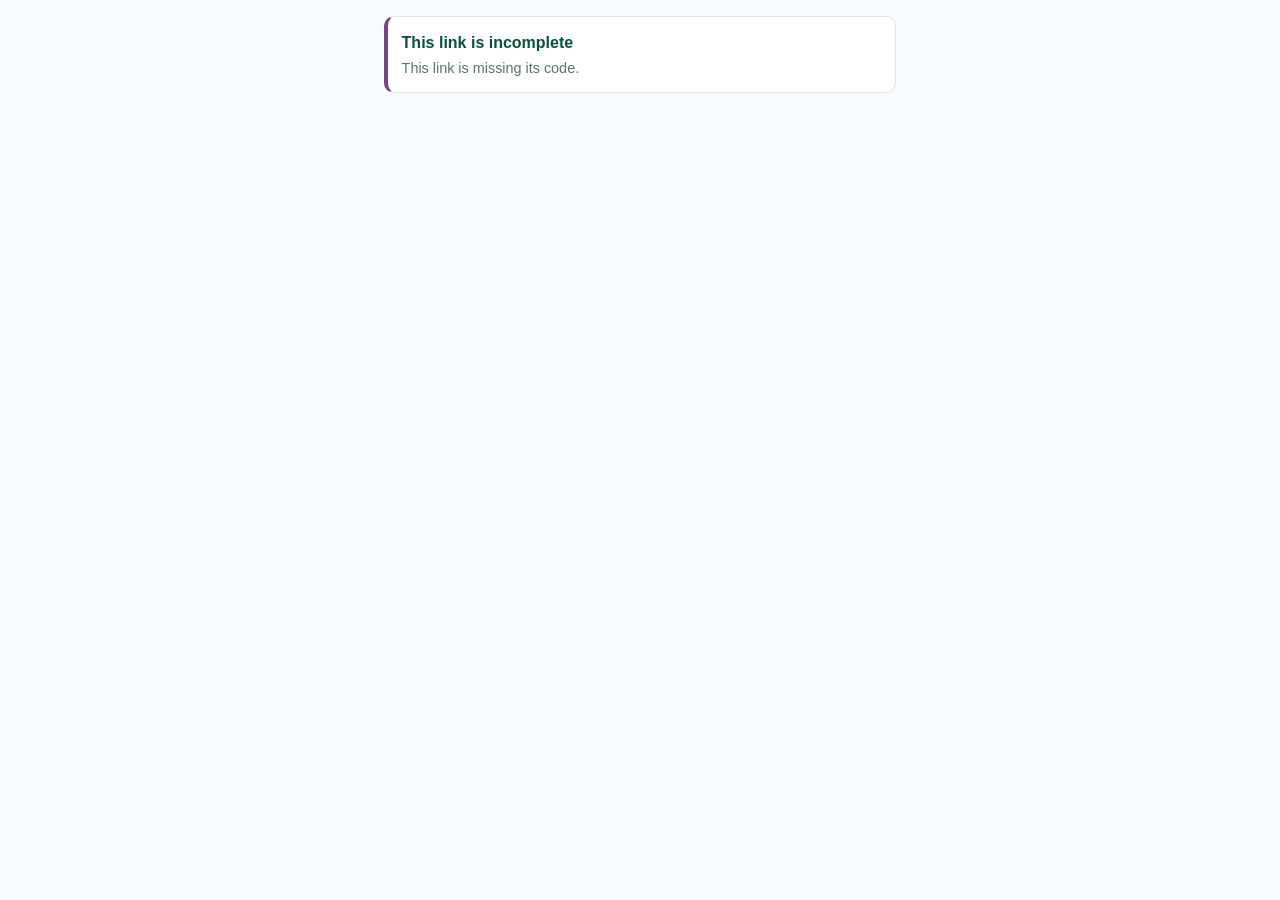
==== app/index.html @ 83175066 "Phase 4, the officers' page: it renders, ticks, counts down and undoes The app half. Preact plus htm" ====
<!doctype html>
<html lang="en">
<head>
<meta charset="utf-8">
<meta name="viewport" content="width=device-width, initial-scale=1, viewport-fit=cover">
<meta name="color-scheme" content="light">
<meta name="robots" content="noindex, nofollow">
<title>IS9 Weekly Deliverables</title>
<link rel="stylesheet" href="./style.css">
<!--
  THE OFFICERS' PAGE. One screen, one action.

  noindex is not decoration. The page is on a public GitHub Pages site, and while a link
  without its token shows nothing but an error, there is no reason for a search engine to
  hold a copy of it at all.

  endpoint.js is loaded FIRST and is not in the repository. It is one line setting
  window.IS9WD_ENDPOINT to the /exec address, written at publish time, because the repo is
  public and SPEC section 3 says no URL that matters is ever committed. app/endpoint.example.js
  is committed instead so the tree explains itself, and the page says so plainly when the value
  is still the placeholder.

  No font is loaded from anywhere. A system font stack means nothing about this page reaches a
  third party, and it renders instantly on a phone on bad wifi.
-->
<script src="./endpoint.js" onerror="window.IS9WD_ENDPOINT=''"></script>
</head>
<body>
<div id="app">
  <main class="wrap">
    <noscript>
      <div class="notice stop">
        <p class="notice-title">This page needs JavaScript</p>
        <p class="notice-detail">Turn it on, or open the link in another browser.</p>
      </div>
    </noscript>
    <div class="wait">Loading your list...</div>
  </main>
</div>
<script type="module" src="./app.js"></script>
</body>
</html>
---- app/style.css ----
/*
  The IS9 palette, and nothing outside it. Same eight colours as the workbook, same meanings,
  so the page and the Sheet agree about what a colour says:

    #085040 deep green   text, and a finished tick
    #58756a sage         secondary text and hairlines
    #5d4170 deep purple  the header band
    #8a64a9 bright       a number worth the eye that is not a fault
    #724485 strong       blocking or overdue, and never on cream
    #e9ebd4 cream        means "yours to fill in", so it appears on nothing here
    #F8FBFD paper        the page

  375 px first. Every tap target is at least 44 px. No web font: a system stack renders
  instantly on a phone with bad wifi and sends nothing to a third party.
*/

:root {
  --green: #085040;
  --sage: #58756a;
  --purple: #5d4170;
  --bright: #8a64a9;
  --strong: #724485;
  --paper: #F8FBFD;
  --line: #dfe6e3;
  --tap: 44px;
}

* { box-sizing: border-box; -webkit-tap-highlight-color: transparent; }

html, body {
  margin: 0;
  padding: 0;
  background: var(--paper);
  color: var(--green);
  font-family: -apple-system, BlinkMacSystemFont, "Segoe UI", Roboto, "Helvetica Neue",
    Arial, sans-serif;
  font-size: 16px;               /* never below 16: iOS zooms the page on a smaller control */
  line-height: 1.45;
  -webkit-text-size-adjust: 100%;
}

.wrap {
  max-width: 34rem;
  margin: 0 auto;
  padding: 1rem 1rem calc(2rem + env(safe-area-inset-bottom));
}

/* ---------- header ---------- */

.head {
  background: var(--purple);
  color: var(--paper);
  border-radius: 12px;
  padding: 0.9rem 1rem;
  margin: 0 0 1rem;
}
.who { margin: 0; font-size: 1.05rem; font-weight: 700; letter-spacing: 0.02em; }
.week { margin: 0.15rem 0 0; font-size: 0.85rem; opacity: 0.85; }

.count { margin: 0 0 0.6rem; font-size: 0.9rem; color: var(--sage); }

/* ---------- the list ---------- */

.list { list-style: none; margin: 0; padding: 0; }

.item {
  border: 1px solid var(--line);
  border-radius: 12px;
  margin-bottom: 0.6rem;
  background: #fff;
  overflow: hidden;
}

/* The whole row is the button. A 20 px checkbox on a phone is how somebody ticks the task
   below the one they meant. */
.row {
  display: flex;
  gap: 0.75rem;
  width: 100%;
  min-height: var(--tap);
  padding: 0.85rem;
  border: 0;
  background: none;
  font: inherit;
  color: inherit;
  text-align: left;
  cursor: pointer;
  align-items: flex-start;
}
.row:disabled { cursor: progress; opacity: 0.55; }

.box {
  flex: 0 0 auto;
  width: 26px;
  height: 26px;
  margin-top: 2px;
  border: 2px solid var(--sage);
  border-radius: 7px;
  display: grid;
  place-items: center;
  font-size: 15px;
  font-weight: 700;
  color: var(--paper);
}

.text { flex: 1 1 auto; min-width: 0; }
.title { display: block; font-weight: 600; }
.remark { display: block; font-size: 0.85rem; color: var(--sage); margin-top: 0.1rem; }
.meta {
  display: flex;
  flex-wrap: wrap;
  gap: 0.4rem;
  align-items: center;
  margin-top: 0.3rem;
  font-size: 0.8rem;
  color: var(--sage);
}

.tag {
  font-weight: 700;
  color: var(--strong);
  border: 1px solid var(--strong);
  border-radius: 999px;
  padding: 0 0.45rem;
}
.tag.flag { color: var(--bright); border-color: var(--bright); }

/* DONE IS NOT JUST A COLOUR. The tick mark, the filled box and the struck title all say it,
   so it reads the same to a colour blind officer and in bright sun on a phone. */
.item.done { background: #f3f7f5; }
.item.done .box { background: var(--green); border-color: var(--green); }
.item.done .title { text-decoration: line-through; color: var(--sage); }

.item.overdue { border-color: var(--strong); }
.item.busy { opacity: 0.6; }

.undo {
  display: block;
  width: 100%;
  min-height: var(--tap);
  border: 0;
  border-top: 1px solid var(--line);
  background: #fff;
  color: var(--strong);
  font: inherit;
  font-weight: 700;
  cursor: pointer;
}
.locked {
  display: block;
  padding: 0.6rem 0.85rem;
  border-top: 1px solid var(--line);
  font-size: 0.8rem;
  color: var(--sage);
}

/* ---------- states ---------- */

.wait { padding: 2rem 0; text-align: center; color: var(--sage); }

.empty { padding: 2rem 0.5rem; text-align: center; }
.empty-title { margin: 0; font-weight: 600; }
.empty-detail { margin: 0.3rem 0 0; color: var(--sage); font-size: 0.9rem; }

.notice {
  border: 1px solid var(--line);
  border-left: 4px solid var(--sage);
  border-radius: 10px;
  padding: 0.85rem;
  margin: 0 0 1rem;
  background: #fff;
}
.notice.stop { border-left-color: var(--strong); }
.notice.warn { border-left-color: var(--bright); }
.notice-title { margin: 0; font-weight: 700; }
.notice-detail { margin: 0.25rem 0 0; font-size: 0.9rem; color: var(--sage); }

.retry {
  margin-top: 0.7rem;
  min-height: var(--tap);
  padding: 0 1rem;
  border: 1px solid var(--green);
  border-radius: 8px;
  background: #fff;
  color: var(--green);
  font: inherit;
  font-weight: 600;
  cursor: pointer;
}

.foot { margin-top: 1.5rem; font-size: 0.8rem; color: var(--sage); }
.foot p { margin: 0; }

/* Focus must stay visible: some officers navigate with a keyboard, and the row is a button. */
:focus-visible { outline: 3px solid var(--bright); outline-offset: 2px; }

@media (prefers-reduced-motion: no-preference) {
  .item { transition: background-color 120ms ease, border-color 120ms ease; }
}
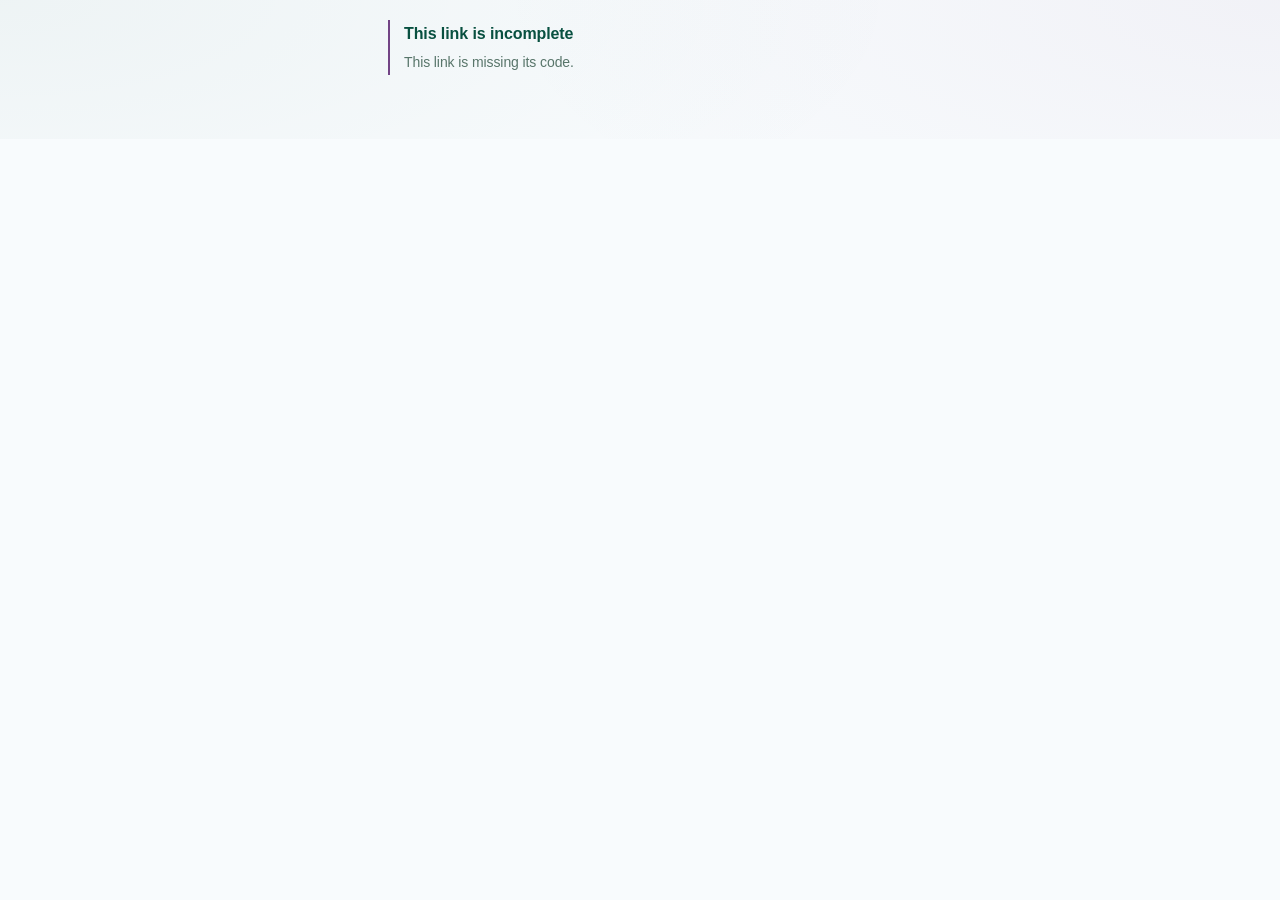
==== commit b4031abe: "Rebuild the officers page around the mark, and give it a background Ethan sent the IS9 icon and aske" ====
--- a/app/index.html
+++ b/app/index.html
@@ -7,6 +7,10 @@
 <meta name="robots" content="noindex, nofollow">
 <title>IS9 Weekly Deliverables</title>
 <link rel="stylesheet" href="./style.css">
+<link rel="icon" href="./icon.svg" type="image/svg+xml">
+<link rel="apple-touch-icon" href="./icon.svg">
+<link rel="manifest" href="./manifest.webmanifest">
+<meta name="theme-color" content="#3d4a63">
 <!--
   THE OFFICERS' PAGE. One screen, one action.
 
--- a/app/style.css
+++ b/app/style.css
@@ -1,199 +1,318 @@
 /*
-  The IS9 palette, and nothing outside it. Same eight colours as the workbook, same meanings,
-  so the page and the Sheet agree about what a colour says:
-
-    #085040 deep green   text, and a finished tick
-    #58756a sage         secondary text and hairlines
-    #5d4170 deep purple  the header band
-    #8a64a9 bright       a number worth the eye that is not a fault
-    #724485 strong       blocking or overdue, and never on cream
-    #e9ebd4 cream        means "yours to fill in", so it appears on nothing here
-    #F8FBFD paper        the page
-
-  375 px first. Every tap target is at least 44 px. No web font: a system stack renders
-  instantly on a phone with bad wifi and sends nothing to a third party.
+  THE OFFICERS PAGE.
+
+  ONE SURFACE, AND IT IS THE HEADER. The whole page is plain paper except a single panel
+  carrying the mark's own gradient, #085040 to #724485. That gradient appears exactly once.
+  Everything below it is type, whitespace and one hairline per row: no cards, no boxes, no
+  second fill, no shadow. A minimal page earns its calm by having one thing to look at, and
+  repeating a gradient is how a page stops being calm.
+
+  THE BACKGROUND IS NOT WHITE AND IS NOT BUSY. A wash sits behind the page, the same two
+  colours at two percent, so paper reads as paper rather than as a blank browser. It is a
+  fixed gradient rather than an image: nothing to download, nothing to go stale, and no
+  request leaves the page.
+
+  THE PALETTE IS THE WORKBOOK'S, unchanged:
+    #085040 deep green    text, and a completed tick
+    #58756a sage          secondary text and hairlines
+    #724485 strong purple overdue and blocking, never on cream
+    #8a64a9 bright purple a number worth the eye that is not a fault
+    #F8FBFD paper
+  There is no red and no green-for-good here. A good state gets NO treatment at all; only an
+  exception is decorated. That restraint is the design.
+
+  NO WEB FONT. A system stack is SF Pro on an iPhone and Roboto on an Android, both of which
+  are better than anything that could be downloaded, and neither costs a request on university
+  wifi or tells a third party that an officer opened their list.
 */
 
 :root {
   --green: #085040;
   --sage: #58756a;
-  --purple: #5d4170;
+  --strong: #724485;
   --bright: #8a64a9;
-  --strong: #724485;
   --paper: #F8FBFD;
-  --line: #dfe6e3;
+
+  /* One hairline weight everywhere. Structure comes from space, not from lines. */
+  --rule: rgba(88, 117, 106, 0.22);
+  --rule-strong: rgba(88, 117, 106, 0.38);
+
+  /* A 4 px rhythm. Every vertical measure below is a multiple of it. */
   --tap: 44px;
+  --gutter: 20px;
 }
 
 * { box-sizing: border-box; -webkit-tap-highlight-color: transparent; }
 
-html, body {
+html {
+  background: var(--paper);
+  -webkit-text-size-adjust: 100%;
+}
+
+body {
   margin: 0;
-  padding: 0;
-  background: var(--paper);
+  min-height: 100%;
   color: var(--green);
   font-family: -apple-system, BlinkMacSystemFont, "Segoe UI", Roboto, "Helvetica Neue",
     Arial, sans-serif;
-  font-size: 16px;               /* never below 16: iOS zooms the page on a smaller control */
-  line-height: 1.45;
-  -webkit-text-size-adjust: 100%;
+  /* Never below 16 px: iOS zooms the whole page when a control is smaller. */
+  font-size: 16px;
+  line-height: 1.5;
+  letter-spacing: -0.006em;
+  -webkit-font-smoothing: antialiased;
+  -moz-osx-font-smoothing: grayscale;
+  /* The wash. Fixed, so it does not slide under a long list and turn into a stripe. */
+  background:
+    radial-gradient(120% 60% at 0% 0%, rgba(8, 80, 64, 0.045), transparent 60%),
+    radial-gradient(100% 55% at 100% 0%, rgba(114, 68, 133, 0.05), transparent 62%),
+    var(--paper);
+  background-attachment: fixed;
 }
 
 .wrap {
   max-width: 34rem;
   margin: 0 auto;
-  padding: 1rem 1rem calc(2rem + env(safe-area-inset-bottom));
-}
-
-/* ---------- header ---------- */
+  padding: var(--gutter) var(--gutter) calc(40px + env(safe-area-inset-bottom));
+}
+
+/* ---------- the one surface ---------- */
 
 .head {
-  background: var(--purple);
+  position: relative;
+  background: linear-gradient(to top right, #085040, #724485);
   color: var(--paper);
-  border-radius: 12px;
-  padding: 0.9rem 1rem;
-  margin: 0 0 1rem;
-}
-.who { margin: 0; font-size: 1.05rem; font-weight: 700; letter-spacing: 0.02em; }
-.week { margin: 0.15rem 0 0; font-size: 0.85rem; opacity: 0.85; }
-
-.count { margin: 0 0 0.6rem; font-size: 0.9rem; color: var(--sage); }
+  border-radius: 18px;
+  padding: 20px;
+  margin: 0 0 28px;
+  overflow: hidden;
+}
+
+/* A single soft highlight so the panel reads as a surface rather than as a flat swatch.
+   One, very quiet, and no shadow anywhere on the page. */
+.head::after {
+  content: "";
+  position: absolute;
+  inset: 0;
+  background: radial-gradient(120% 90% at 88% 6%, rgba(255, 255, 255, 0.14), transparent 55%);
+  pointer-events: none;
+}
+
+.brand {
+  display: flex;
+  align-items: center;
+  gap: 10px;
+  margin: 0 0 14px;
+}
+.brand svg { display: block; width: 26px; height: 26px; border-radius: 7px; }
+.brand span {
+  font-size: 11px;
+  font-weight: 600;
+  letter-spacing: 0.14em;
+  text-transform: uppercase;
+  opacity: 0.72;
+}
+
+.who {
+  margin: 0;
+  font-size: 25px;
+  line-height: 1.15;
+  font-weight: 650;
+  letter-spacing: -0.02em;
+}
+.week {
+  margin: 6px 0 0;
+  font-size: 13px;
+  line-height: 1.4;
+  opacity: 0.78;
+  font-variant-numeric: tabular-nums;
+}
+
+/* ---------- the count ---------- */
+
+.count {
+  margin: 0 0 4px;
+  font-size: 12px;
+  font-weight: 600;
+  letter-spacing: 0.1em;
+  text-transform: uppercase;
+  color: var(--sage);
+}
 
 /* ---------- the list ---------- */
 
 .list { list-style: none; margin: 0; padding: 0; }
 
-.item {
-  border: 1px solid var(--line);
-  border-radius: 12px;
-  margin-bottom: 0.6rem;
-  background: #fff;
-  overflow: hidden;
-}
-
-/* The whole row is the button. A 20 px checkbox on a phone is how somebody ticks the task
-   below the one they meant. */
+/* NO BOX. One hairline between rows and nothing else. The last row has none, so the list
+   ends in space rather than in a line that looks like a mistake. */
+.item { border-bottom: 1px solid var(--rule); }
+.item:last-child { border-bottom: 0; }
+
 .row {
   display: flex;
-  gap: 0.75rem;
+  gap: 14px;
   width: 100%;
   min-height: var(--tap);
-  padding: 0.85rem;
+  padding: 16px 2px;
   border: 0;
   background: none;
   font: inherit;
   color: inherit;
   text-align: left;
+  align-items: flex-start;
   cursor: pointer;
-  align-items: flex-start;
-}
-.row:disabled { cursor: progress; opacity: 0.55; }
-
+}
+.row:disabled { cursor: progress; }
+
+/* The tick box is a circle, not a square: a square reads as a checkbox control and invites
+   somebody to hunt for the exact 20 px of it. The whole row is the target. */
 .box {
   flex: 0 0 auto;
-  width: 26px;
-  height: 26px;
-  margin-top: 2px;
-  border: 2px solid var(--sage);
-  border-radius: 7px;
+  width: 22px;
+  height: 22px;
+  margin-top: 1px;
+  border: 1.5px solid var(--rule-strong);
+  border-radius: 50%;
   display: grid;
   place-items: center;
-  font-size: 15px;
+  font-size: 12px;
   font-weight: 700;
-  color: var(--paper);
+  color: transparent;
+  transition: border-color 140ms ease, background-color 140ms ease;
 }
 
 .text { flex: 1 1 auto; min-width: 0; }
-.title { display: block; font-weight: 600; }
-.remark { display: block; font-size: 0.85rem; color: var(--sage); margin-top: 0.1rem; }
+
+.title {
+  display: block;
+  font-size: 16px;
+  font-weight: 550;
+  letter-spacing: -0.01em;
+}
+.remark {
+  display: block;
+  margin-top: 3px;
+  font-size: 14px;
+  color: var(--sage);
+}
 .meta {
   display: flex;
   flex-wrap: wrap;
-  gap: 0.4rem;
-  align-items: center;
-  margin-top: 0.3rem;
-  font-size: 0.8rem;
-  color: var(--sage);
-}
-
+  align-items: baseline;
+  gap: 10px;
+  margin-top: 7px;
+  font-size: 13px;
+  color: var(--sage);
+}
+.due { font-variant-numeric: tabular-nums; }
+
+/* A tag is type, not a pill. A border around two words is decoration doing hierarchy's job. */
 .tag {
+  font-size: 11px;
   font-weight: 700;
+  letter-spacing: 0.08em;
+  text-transform: uppercase;
   color: var(--strong);
-  border: 1px solid var(--strong);
-  border-radius: 999px;
-  padding: 0 0.45rem;
-}
-.tag.flag { color: var(--bright); border-color: var(--bright); }
-
-/* DONE IS NOT JUST A COLOUR. The tick mark, the filled box and the struck title all say it,
-   so it reads the same to a colour blind officer and in bright sun on a phone. */
-.item.done { background: #f3f7f5; }
-.item.done .box { background: var(--green); border-color: var(--green); }
-.item.done .title { text-decoration: line-through; color: var(--sage); }
-
-.item.overdue { border-color: var(--strong); }
-.item.busy { opacity: 0.6; }
-
+}
+.tag.flag { color: var(--bright); }
+
+/* DONE IS NEVER COLOUR ALONE. The tick, the filled circle and the struck title each say it,
+   so it survives a colour blind reader and direct sun on a phone. */
+.item.done .box {
+  background: var(--green);
+  border-color: var(--green);
+  color: var(--paper);
+}
+.item.done .title {
+  text-decoration: line-through;
+  text-decoration-thickness: 1px;
+  text-decoration-color: var(--rule-strong);
+  color: var(--sage);
+  font-weight: 450;
+}
+.item.done .remark,
+.item.done .meta { opacity: 0.72; }
+
+/* Overdue is weight and colour on the tag alone. No border on the row, no fill: the row is
+   still a row, and one word carries the exception. */
+.item.overdue .due { color: var(--strong); font-weight: 600; }
+
+.item.busy { opacity: 0.45; }
+
+/* INDENTED TO THE TEXT COLUMN, not to the row's edge. The tick circle is 22 px and the gap
+   is 14, so 36 px puts these under the title rather than under the circle. Left aligned to
+   the wrong column is the detail that makes a careful layout look accidental. */
 .undo {
   display: block;
   width: 100%;
   min-height: var(--tap);
+  padding: 0 2px 16px 36px;
   border: 0;
-  border-top: 1px solid var(--line);
-  background: #fff;
+  background: none;
   color: var(--strong);
   font: inherit;
-  font-weight: 700;
+  font-size: 14px;
+  font-weight: 650;
+  text-align: left;
   cursor: pointer;
+  font-variant-numeric: tabular-nums;
 }
 .locked {
   display: block;
-  padding: 0.6rem 0.85rem;
-  border-top: 1px solid var(--line);
-  font-size: 0.8rem;
+  padding: 0 2px 16px 36px;
+  font-size: 13px;
   color: var(--sage);
 }
 
 /* ---------- states ---------- */
 
-.wait { padding: 2rem 0; text-align: center; color: var(--sage); }
-
-.empty { padding: 2rem 0.5rem; text-align: center; }
-.empty-title { margin: 0; font-weight: 600; }
-.empty-detail { margin: 0.3rem 0 0; color: var(--sage); font-size: 0.9rem; }
-
+.wait {
+  padding: 64px 0;
+  text-align: center;
+  color: var(--sage);
+  font-size: 14px;
+}
+
+.empty { padding: 56px 8px; text-align: center; }
+.empty-title { margin: 0; font-size: 18px; font-weight: 600; }
+.empty-detail { margin: 8px 0 0; color: var(--sage); font-size: 14px; }
+
+/* A notice is a rule and a heading, not a coloured box. The colour lives on the rule. */
 .notice {
-  border: 1px solid var(--line);
-  border-left: 4px solid var(--sage);
-  border-radius: 10px;
-  padding: 0.85rem;
-  margin: 0 0 1rem;
-  background: #fff;
+  border-left: 2px solid var(--sage);
+  padding: 2px 0 2px 14px;
+  margin: 0 0 24px;
 }
 .notice.stop { border-left-color: var(--strong); }
 .notice.warn { border-left-color: var(--bright); }
-.notice-title { margin: 0; font-weight: 700; }
-.notice-detail { margin: 0.25rem 0 0; font-size: 0.9rem; color: var(--sage); }
+.notice-title { margin: 0; font-size: 16px; font-weight: 650; }
+.notice-detail { margin: 6px 0 0; font-size: 14px; color: var(--sage); }
 
 .retry {
-  margin-top: 0.7rem;
+  margin-top: 14px;
   min-height: var(--tap);
-  padding: 0 1rem;
-  border: 1px solid var(--green);
-  border-radius: 8px;
-  background: #fff;
+  padding: 0 18px;
+  border: 1px solid var(--rule-strong);
+  border-radius: 10px;
+  background: none;
   color: var(--green);
   font: inherit;
+  font-size: 14px;
   font-weight: 600;
   cursor: pointer;
 }
 
-.foot { margin-top: 1.5rem; font-size: 0.8rem; color: var(--sage); }
+.foot {
+  margin-top: 36px;
+  padding-top: 18px;
+  border-top: 1px solid var(--rule);
+  font-size: 12px;
+  color: var(--sage);
+}
 .foot p { margin: 0; }
 
-/* Focus must stay visible: some officers navigate with a keyboard, and the row is a button. */
-:focus-visible { outline: 3px solid var(--bright); outline-offset: 2px; }
-
-@media (prefers-reduced-motion: no-preference) {
-  .item { transition: background-color 120ms ease, border-color 120ms ease; }
-}
+/* Focus stays visible. Some officers navigate by keyboard, and every row is a button. */
+:focus-visible { outline: 2px solid var(--bright); outline-offset: 3px; border-radius: 6px; }
+
+@media (prefers-reduced-motion: reduce) {
+  * { transition: none !important; }
+}
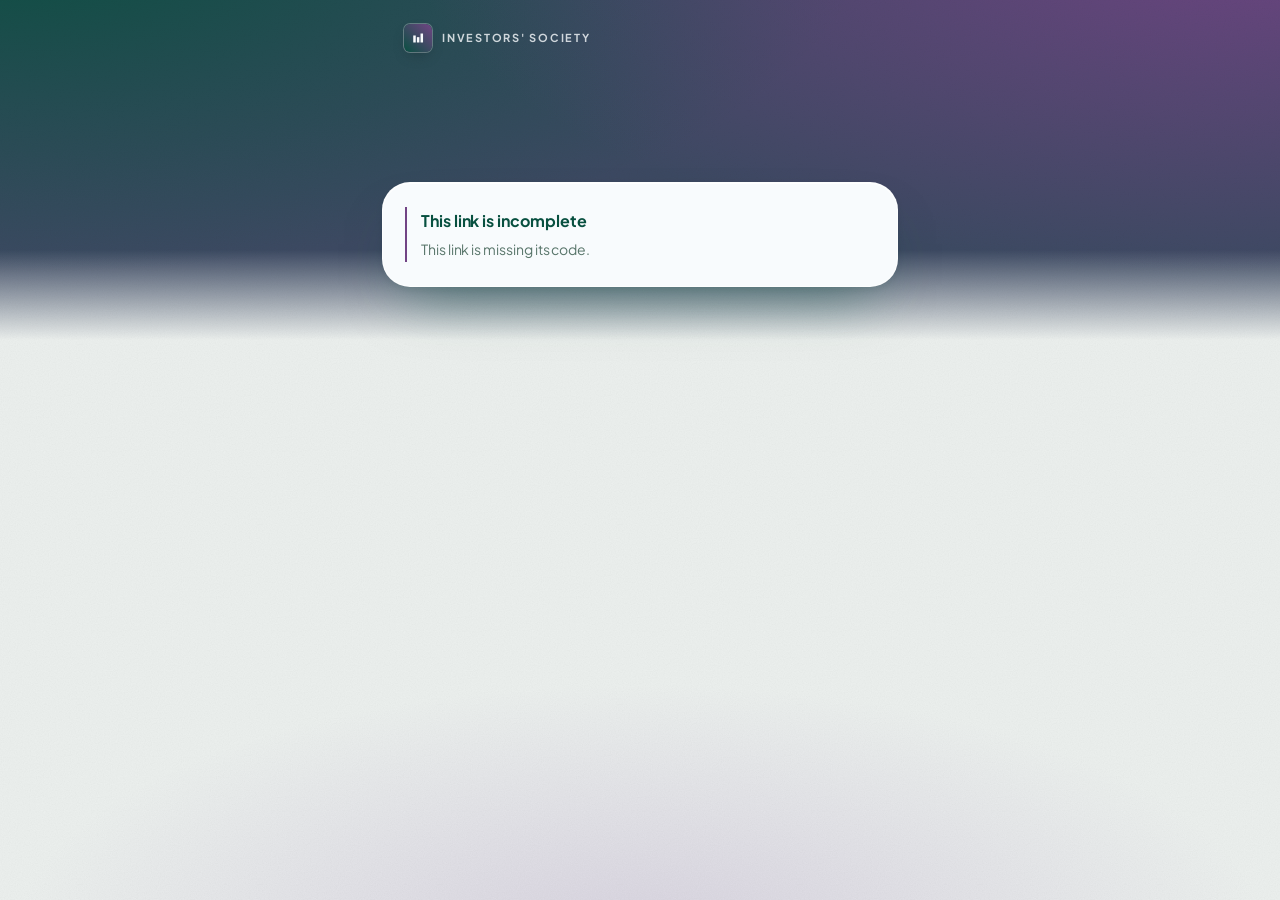
==== commit af5f664d: "Phase 5, part two: the four emails, and the officers page on a real backdrop The emails. src/IS9WD_E" ====
--- a/app/index.html
+++ b/app/index.html
@@ -6,6 +6,10 @@
 <meta name="color-scheme" content="light">
 <meta name="robots" content="noindex, nofollow">
 <title>IS9 Weekly Deliverables</title>
+<link rel="preconnect" href="https://fonts.googleapis.com">
+<link rel="preconnect" href="https://fonts.gstatic.com" crossorigin>
+<link rel="stylesheet" media="print" onload="this.media='all'" href="https://fonts.googleapis.com/css2?family=Fraunces:opsz,wght@9..144,600&family=Plus+Jakarta+Sans:wght@400;500;600;700&display=swap">
+<noscript><link rel="stylesheet" href="https://fonts.googleapis.com/css2?family=Fraunces:opsz,wght@9..144,600&family=Plus+Jakarta+Sans:wght@400;500;600;700&display=swap"></noscript>
 <link rel="stylesheet" href="./style.css">
 <link rel="icon" href="./icon.svg" type="image/svg+xml">
 <link rel="apple-touch-icon" href="./icon.svg">
@@ -24,21 +28,48 @@
   is committed instead so the tree explains itself, and the page says so plainly when the value
   is still the placeholder.
 
-  No font is loaded from anywhere. A system font stack means nothing about this page reaches a
-  third party, and it renders instantly on a phone on bad wifi.
+  The two typefaces are optional. Their stylesheet is loaded as print media and switched to all
+  once it arrives, so it never blocks the first paint: the page renders at once in the system
+  face and swaps when the files land, and if fonts.googleapis.com is slow or blocked the page
+  costs only the typeface. Every open already talks to Google for the list itself, so the font
+  request tells no new party that an officer opened their page.
 -->
 <script src="./endpoint.js" onerror="window.IS9WD_ENDPOINT=''"></script>
 </head>
 <body>
 <div id="app">
   <main class="wrap">
-    <noscript>
-      <div class="notice stop">
-        <p class="notice-title">This page needs JavaScript</p>
-        <p class="notice-detail">Turn it on, or open the link in another browser.</p>
-      </div>
-    </noscript>
-    <div class="wait">Loading your list...</div>
+    <!-- The same brand row app.js draws, so the first paint and the loaded page share one
+         shape. The mark is the same vector as icon.svg. -->
+    <header class="head">
+      <p class="brand">
+        <svg viewBox="0 0 100 100" aria-hidden="true" focusable="false">
+          <defs>
+            <linearGradient id="is9boot" x1="0" y1="1" x2="1" y2="0">
+              <stop offset="0" stop-color="#085040"/>
+              <stop offset="1" stop-color="#724485"/>
+            </linearGradient>
+          </defs>
+          <rect width="100" height="100" rx="22" fill="url(#is9boot)"/>
+          <g fill="#F8FBFD">
+            <rect x="33" y="41" width="9" height="25"/>
+            <rect x="46" y="47" width="9" height="19"/>
+            <rect x="59" y="34" width="9" height="32"/>
+          </g>
+        </svg>
+        <span>Investors' Society</span>
+      </p>
+    </header>
+    <div class="sheet">
+      <noscript>
+        <style>.wait { display: none; }</style>
+        <div class="notice stop">
+          <p class="notice-title">This page needs JavaScript</p>
+          <p class="notice-detail">Turn it on, or open the link in another browser.</p>
+        </div>
+      </noscript>
+      <div class="wait">Loading your list...</div>
+    </div>
   </main>
 </div>
 <script type="module" src="./app.js"></script>
--- a/app/style.css
+++ b/app/style.css
@@ -1,29 +1,31 @@
 /*
   THE OFFICERS PAGE.
 
-  ONE SURFACE, AND IT IS THE HEADER. The whole page is plain paper except a single panel
-  carrying the mark's own gradient, #085040 to #724485. That gradient appears exactly once.
-  Everything below it is type, whitespace and one hairline per row: no cards, no boxes, no
-  second fill, no shadow. A minimal page earns its calm by having one thing to look at, and
-  repeating a gradient is how a page stops being calm.
-
-  THE BACKGROUND IS NOT WHITE AND IS NOT BUSY. A wash sits behind the page, the same two
-  colours at two percent, so paper reads as paper rather than as a blank browser. It is a
-  fixed gradient rather than an image: nothing to download, nothing to go stale, and no
-  request leaves the page.
+  THE BACKGROUND IS THE HEADER. The top of the page is the mark's own gradient, deep green
+  blooming from the left and strong purple from the right over the slate that sits between
+  them, fading into a tinted paper further down, with a faint grain over all of it so it
+  reads as a surface rather than as a screen. The mark, the office name and the week sit
+  straight on that backdrop. Below them one frosted sheet rises over it and holds the list.
+  The backdrop is fixed, so on a long list the sheet slides over a still sky rather than
+  dragging a stripe of colour with it. Nothing else on the page has a fill, a shadow or a
+  box: the calm comes from having one thing to look at.
+
+  TWO TYPEFACES, EACH WITH ONE JOB. Fraunces, a soft serif, carries the office name and
+  nothing else: it is the one word an officer reads first, and a serif at that size reads as
+  a title rather than as a label. Plus Jakarta Sans carries every other word, because a
+  geometric sans at 13 to 16 px on a phone stays crisp where a serif smears. Both come from
+  Google Fonts, which is not a new party: every open already talks to script.google.com.
+  Only weights that ship are asked for, so an iPhone and an Android render the same page.
 
   THE PALETTE IS THE WORKBOOK'S, unchanged:
     #085040 deep green    text, and a completed tick
     #58756a sage          secondary text and hairlines
     #724485 strong purple overdue and blocking, never on cream
     #8a64a9 bright purple a number worth the eye that is not a fault
+    #5d4170 deep purple   the focus ring
     #F8FBFD paper
   There is no red and no green-for-good here. A good state gets NO treatment at all; only an
   exception is decorated. That restraint is the design.
-
-  NO WEB FONT. A system stack is SF Pro on an iPhone and Roboto on an Android, both of which
-  are better than anything that could be downloaded, and neither costs a request on university
-  wifi or tells a third party that an officer opened their list.
 */
 
 :root {
@@ -31,21 +33,35 @@
   --sage: #58756a;
   --strong: #724485;
   --bright: #8a64a9;
+  --lilac: #8b74a1;
+  --deep: #5d4170;
   --paper: #F8FBFD;
 
+  /* The tinted paper behind everything, derived from the palette: paper pulled a step
+     toward sage so the white sheet has something to sit on. */
+  --ground: #edf1ef;
+
+  --font-display: "Fraunces", Georgia, "Times New Roman", serif;
+  --font-body: "Plus Jakarta Sans", -apple-system, BlinkMacSystemFont, "Segoe UI", Roboto,
+    "Helvetica Neue", Arial, sans-serif;
+
   /* One hairline weight everywhere. Structure comes from space, not from lines. */
-  --rule: rgba(88, 117, 106, 0.22);
-  --rule-strong: rgba(88, 117, 106, 0.38);
+  --rule: rgba(88, 117, 106, 0.18);
+  --rule-strong: rgba(88, 117, 106, 0.4);
 
   /* A 4 px rhythm. Every vertical measure below is a multiple of it. */
   --tap: 44px;
-  --gutter: 20px;
+  --gutter: 22px;
+  --radius: 28px;
 }
 
 * { box-sizing: border-box; -webkit-tap-highlight-color: transparent; }
 
 html {
-  background: var(--paper);
+  /* Slate, the top of the backdrop. It is what iOS paints in the gap when the page is pulled
+     down past its top, and it is the whole page on a WebKit too old for the fixed layers
+     below, where the paper header text still reads. */
+  background: #3d4a63;
   -webkit-text-size-adjust: 100%;
 }
 
@@ -53,87 +69,164 @@
   margin: 0;
   min-height: 100%;
   color: var(--green);
-  font-family: -apple-system, BlinkMacSystemFont, "Segoe UI", Roboto, "Helvetica Neue",
-    Arial, sans-serif;
+  font-family: var(--font-body);
   /* Never below 16 px: iOS zooms the whole page when a control is smaller. */
   font-size: 16px;
   line-height: 1.5;
-  letter-spacing: -0.006em;
+  letter-spacing: -0.004em;
   -webkit-font-smoothing: antialiased;
   -moz-osx-font-smoothing: grayscale;
-  /* The wash. Fixed, so it does not slide under a long list and turn into a stripe. */
+  /* NO BACKGROUND ON BODY. The two fixed layers below sit at a negative z-index in the root
+     stacking context, and an in-flow body background paints AFTER them, which would hide
+     the backdrop under a flat tint. The ground colour lives on html, which paints first. */
+  background: transparent;
+}
+
+/* ---------- the background ---------- */
+
+/* Two fixed layers behind the page. Fixed pseudo-elements rather than background-attachment,
+   because iOS Safari ignores background-attachment: fixed and would scroll the blooms away
+   under a long list. The first layer is the colour: three blooms of the palette on the
+   tinted ground. The second is grain, an SVG noise at six percent alpha, which is what makes
+   a flat gradient read as paper instead of as a phone wallpaper. */
+body::before {
+  content: "";
+  position: fixed;
+  top: 0;
+  right: 0;
+  bottom: 0;
+  left: 0;
+  z-index: -2;
   background:
-    radial-gradient(120% 60% at 0% 0%, rgba(8, 80, 64, 0.045), transparent 60%),
-    radial-gradient(100% 55% at 100% 0%, rgba(114, 68, 133, 0.05), transparent 62%),
-    var(--paper);
-  background-attachment: fixed;
-}
+    radial-gradient(110% 62% at 100% -8%, rgba(114, 68, 133, 0.95), rgba(114, 68, 133, 0) 62%),
+    radial-gradient(110% 62% at 0% -8%, rgba(8, 80, 64, 0.95), rgba(8, 80, 64, 0) 62%),
+    radial-gradient(70% 40% at 50% 104%, rgba(138, 100, 169, 0.2), transparent 70%),
+    /* Slate, the midpoint of the two ends, for the first 220 px, then the tinted paper. The
+       stops are in pixels because the header is a fixed height in pixels: the horizon has to
+       sit just behind the top of the sheet on every phone, not at a share of the screen. */
+    linear-gradient(180deg, #3d4a63 0, #3d4a63 250px, var(--ground) 340px, var(--ground) 100%);
+}
+body::after {
+  content: "";
+  position: fixed;
+  top: 0;
+  right: 0;
+  bottom: 0;
+  left: 0;
+  z-index: -1;
+  pointer-events: none;
+  opacity: 0.55;
+  mix-blend-mode: multiply;
+  background-image: url("data:image/svg+xml,%3Csvg xmlns='http://www.w3.org/2000/svg' width='180' height='180'%3E%3Cfilter id='n'%3E%3CfeTurbulence type='fractalNoise' baseFrequency='0.85' numOctaves='2' stitchTiles='stitch'/%3E%3CfeColorMatrix values='0 0 0 0 0  0 0 0 0 0  0 0 0 0 0  0 0 0 0.06 0'/%3E%3C/filter%3E%3Crect width='100%25' height='100%25' filter='url(%23n)'/%3E%3C/svg%3E");
+}
+
+/* ---------- the sheet ---------- */
 
 .wrap {
   max-width: 34rem;
   margin: 0 auto;
-  padding: var(--gutter) var(--gutter) calc(40px + env(safe-area-inset-bottom));
-}
-
-/* ---------- the one surface ---------- */
+  /* viewport-fit=cover lets the backdrop run under the notch; the content must not. */
+  padding: 10px max(14px, env(safe-area-inset-right)) calc(36px + env(safe-area-inset-bottom))
+    max(14px, env(safe-area-inset-left));
+}
+
+/* Paper, lit along its top edge. It was translucent and blurred for a while; at the opacity
+   that hid the horizon behind it the blur did no visible work and cost a re-raster on every
+   scroll frame, so the sheet is honest paper now and the highlight along its rim is what
+   makes it read as a surface rather than as a grey card. One shadow, soft and green, so it
+   sits on the page instead of floating above it. */
+.sheet {
+  position: relative;
+  background: var(--paper);
+  border: 1px solid rgba(255, 255, 255, 0.75);
+  border-radius: var(--radius);
+  box-shadow:
+    inset 0 1px 0 rgba(255, 255, 255, 0.9),
+    0 30px 60px -28px rgba(8, 80, 64, 0.55),
+    0 2px 10px rgba(8, 80, 64, 0.08);
+  overflow: hidden;
+}
+
+/* ---------- the header, on the backdrop ---------- */
 
 .head {
-  position: relative;
-  background: linear-gradient(to top right, #085040, #724485);
   color: var(--paper);
-  border-radius: 18px;
-  padding: 20px;
-  margin: 0 0 28px;
-  overflow: hidden;
-}
-
-/* A single soft highlight so the panel reads as a surface rather than as a flat swatch.
-   One, very quiet, and no shadow anywhere on the page. */
-.head::after {
-  content: "";
-  position: absolute;
-  inset: 0;
-  background: radial-gradient(120% 90% at 88% 6%, rgba(255, 255, 255, 0.14), transparent 55%);
-  pointer-events: none;
+  /* The same gutter as the sheet's body, so the mark, the name, the week and the progress line
+     share one left edge with the count and the tick circles below. The minimum height is the
+     loaded header's, so the sheet does not drop when the list replaces the loading line. */
+  padding: 14px var(--gutter) 22px;
+  min-height: 172px;
 }
 
 .brand {
   display: flex;
   align-items: center;
   gap: 10px;
-  margin: 0 0 14px;
-}
-.brand svg { display: block; width: 26px; height: 26px; border-radius: 7px; }
+  margin: 0 0 20px;
+}
+.brand svg {
+  display: block;
+  width: 28px;
+  height: 28px;
+  /* 22 percent tracks the mark's own corner (rx 22 on a 100 box) at any size. */
+  border-radius: 22%;
+  box-shadow: 0 0 0 1px rgba(255, 255, 255, 0.28), 0 6px 16px -6px rgba(0, 0, 0, 0.35);
+}
 .brand span {
   font-size: 11px;
-  font-weight: 600;
-  letter-spacing: 0.14em;
+  font-weight: 700;
+  letter-spacing: 0.16em;
   text-transform: uppercase;
-  opacity: 0.72;
-}
-
+  opacity: 0.8;
+}
+
+/* The office name, in the serif, as typed: Partnerships, not PARTNERSHIPS. A serif in all
+   caps shouts; in title case it reads as the name of a place. */
 .who {
   margin: 0;
-  font-size: 25px;
-  line-height: 1.15;
-  font-weight: 650;
-  letter-spacing: -0.02em;
+  font-family: var(--font-display);
+  font-optical-sizing: auto;
+  font-weight: 600;
+  font-size: 34px;
+  /* Loose enough that a two line name's descenders clear the caps of line two. */
+  line-height: 1.12;
+  letter-spacing: -0.012em;
+  text-wrap: balance;
 }
 .week {
-  margin: 6px 0 0;
+  margin: 8px 0 0;
   font-size: 13px;
-  line-height: 1.4;
-  opacity: 0.78;
+  line-height: 1.45;
+  letter-spacing: 0.01em;
+  opacity: 0.84;
   font-variant-numeric: tabular-nums;
 }
 
-/* ---------- the count ---------- */
+/* One quiet line of progress. It is not a percentage and prints no number: the count below
+   the header does that. It exists so the header changes as the week is worked through. */
+.progress {
+  margin: 18px 0 0;
+  height: 4px;
+  border-radius: 99px;
+  background: rgba(248, 251, 253, 0.22);
+  overflow: hidden;
+}
+.progress > span {
+  display: block;
+  height: 100%;
+  border-radius: 99px;
+  background: var(--paper);
+}
+
+/* ---------- the body ---------- */
+
+.body { padding: 6px var(--gutter) 6px; }
 
 .count {
-  margin: 0 0 4px;
-  font-size: 12px;
-  font-weight: 600;
-  letter-spacing: 0.1em;
+  margin: 20px 0 2px;
+  font-size: 11px;
+  font-weight: 700;
+  letter-spacing: 0.14em;
   text-transform: uppercase;
   color: var(--sage);
 }
@@ -152,7 +245,7 @@
   gap: 14px;
   width: 100%;
   min-height: var(--tap);
-  padding: 16px 2px;
+  padding: 17px 0;
   border: 0;
   background: none;
   font: inherit;
@@ -163,30 +256,33 @@
 }
 .row:disabled { cursor: progress; }
 
-/* The tick box is a circle, not a square: a square reads as a checkbox control and invites
+/* The tick is a circle, not a square: a square reads as a checkbox control and invites
    somebody to hunt for the exact 20 px of it. The whole row is the target. */
 .box {
   flex: 0 0 auto;
-  width: 22px;
-  height: 22px;
+  width: 24px;
+  height: 24px;
   margin-top: 1px;
   border: 1.5px solid var(--rule-strong);
   border-radius: 50%;
+  background: rgba(255, 255, 255, 0.55);
   display: grid;
   place-items: center;
-  font-size: 12px;
-  font-weight: 700;
   color: transparent;
-  transition: border-color 140ms ease, background-color 140ms ease;
-}
+}
+
+/* The drawn tick. currentColor is transparent on an open row and paper on a done one, so the
+   mark appears and disappears with the colour rather than with a second rule. */
+.check { width: 14px; height: 14px; display: block; }
 
 .text { flex: 1 1 auto; min-width: 0; }
 
 .title {
   display: block;
   font-size: 16px;
-  font-weight: 550;
-  letter-spacing: -0.01em;
+  font-weight: 600;
+  line-height: 1.4;
+  letter-spacing: -0.008em;
 }
 .remark {
   display: block;
@@ -198,20 +294,31 @@
   display: flex;
   flex-wrap: wrap;
   align-items: baseline;
-  gap: 10px;
+  gap: 12px;
   margin-top: 7px;
   font-size: 13px;
   color: var(--sage);
 }
 .due { font-variant-numeric: tabular-nums; }
 
-/* A tag is type, not a pill. A border around two words is decoration doing hierarchy's job. */
+/* A tag is type, not a pill: two small words and a dot in the colour that means something.
+   A border around them would be decoration doing hierarchy's job. */
 .tag {
   font-size: 11px;
   font-weight: 700;
-  letter-spacing: 0.08em;
+  letter-spacing: 0.1em;
   text-transform: uppercase;
   color: var(--strong);
+}
+.tag::before {
+  content: "";
+  display: inline-block;
+  width: 6px;
+  height: 6px;
+  margin-right: 6px;
+  border-radius: 50%;
+  background: currentColor;
+  vertical-align: 1px;
 }
 .tag.flag { color: var(--bright); }
 
@@ -227,38 +334,48 @@
   text-decoration-thickness: 1px;
   text-decoration-color: var(--rule-strong);
   color: var(--sage);
-  font-weight: 450;
-}
-.item.done .remark,
-.item.done .meta { opacity: 0.72; }
-
-/* Overdue is weight and colour on the tag alone. No border on the row, no fill: the row is
-   still a row, and one word carries the exception. */
-.item.overdue .due { color: var(--strong); font-weight: 600; }
-
-.item.busy { opacity: 0.45; }
-
-/* INDENTED TO THE TEXT COLUMN, not to the row's edge. The tick circle is 22 px and the gap
-   is 14, so 36 px puts these under the title rather than under the circle. Left aligned to
-   the wrong column is the detail that makes a careful layout look accidental. */
+  font-weight: 500;
+}
+/* No fade on a done row either. The strike, the filled circle and the sage title already say
+   done three times, and fading the date took sage below 3:1. */
+
+/* Overdue is weight and colour on the date and the tag alone. No border on the row, no fill:
+   the row is still a row, and one word carries the exception. */
+.item.overdue .due { color: var(--strong); font-weight: 700; }
+
+/* NO OPACITY ON A BUSY ROW. Fading it takes sage from 4.86:1 to about 2.2:1, in the one
+   moment an officer is reading the row hardest. The row stays fully legible and says what is
+   happening instead: a word survives sunlight and greyscale, a fade does not. */
+.item.busy .box { border-color: var(--bright); }
+.saving {
+  display: block;
+  padding: 0 0 16px 38px;
+  font-size: 13px;
+  font-weight: 600;
+  color: var(--bright);
+}
+
+/* INDENTED TO THE TEXT COLUMN, not to the row's edge. The circle is 24 px and the gap is 14,
+   so 38 px puts these under the title rather than under the circle. Left aligned to the
+   wrong column is the detail that makes a careful layout look accidental. */
 .undo {
   display: block;
   width: 100%;
   min-height: var(--tap);
-  padding: 0 2px 16px 36px;
+  padding: 0 0 16px 38px;
   border: 0;
   background: none;
   color: var(--strong);
   font: inherit;
   font-size: 14px;
-  font-weight: 650;
+  font-weight: 700;
   text-align: left;
   cursor: pointer;
   font-variant-numeric: tabular-nums;
 }
 .locked {
   display: block;
-  padding: 0 2px 16px 36px;
+  padding: 0 0 16px 38px;
   font-size: 13px;
   color: var(--sage);
 }
@@ -266,25 +383,34 @@
 /* ---------- states ---------- */
 
 .wait {
-  padding: 64px 0;
+  padding: 72px var(--gutter);
   text-align: center;
   color: var(--sage);
   font-size: 14px;
 }
 
-.empty { padding: 56px 8px; text-align: center; }
-.empty-title { margin: 0; font-size: 18px; font-weight: 600; }
-.empty-detail { margin: 8px 0 0; color: var(--sage); font-size: 14px; }
+.empty { padding: 56px 8px 48px; text-align: center; }
+.empty-title {
+  margin: 0;
+  font-family: var(--font-display);
+  font-optical-sizing: auto;
+  font-weight: 600;
+  font-size: 26px;
+  line-height: 1.15;
+  letter-spacing: -0.01em;
+}
+.empty-detail { margin: 10px 0 0; color: var(--sage); font-size: 14px; }
 
 /* A notice is a rule and a heading, not a coloured box. The colour lives on the rule. */
 .notice {
   border-left: 2px solid var(--sage);
   padding: 2px 0 2px 14px;
-  margin: 0 0 24px;
-}
+  margin: 20px 0 4px;
+}
+.sheet > .notice { margin: 24px var(--gutter); }
 .notice.stop { border-left-color: var(--strong); }
 .notice.warn { border-left-color: var(--bright); }
-.notice-title { margin: 0; font-size: 16px; font-weight: 650; }
+.notice-title { margin: 0; font-size: 16px; font-weight: 700; }
 .notice-detail { margin: 6px 0 0; font-size: 14px; color: var(--sage); }
 
 .retry {
@@ -292,27 +418,39 @@
   min-height: var(--tap);
   padding: 0 18px;
   border: 1px solid var(--rule-strong);
-  border-radius: 10px;
+  border-radius: 12px;
   background: none;
   color: var(--green);
   font: inherit;
   font-size: 14px;
-  font-weight: 600;
+  font-weight: 700;
   cursor: pointer;
 }
 
 .foot {
-  margin-top: 36px;
-  padding-top: 18px;
+  margin-top: 16px;
+  padding: 18px var(--gutter) 22px;
   border-top: 1px solid var(--rule);
   font-size: 12px;
+  line-height: 1.5;
   color: var(--sage);
 }
 .foot p { margin: 0; }
 
-/* Focus stays visible. Some officers navigate by keyboard, and every row is a button. */
-:focus-visible { outline: 2px solid var(--bright); outline-offset: 3px; border-radius: 6px; }
-
-@media (prefers-reduced-motion: reduce) {
-  * { transition: none !important; }
-}
+/* ---------- motion, opted into ---------- */
+
+@media (prefers-reduced-motion: no-preference) {
+  .box { transition: border-color 140ms ease, background-color 140ms ease, transform 160ms ease; }
+  .row:active .box { transform: scale(0.92); }
+  .progress > span { transition: width 420ms cubic-bezier(0.2, 0.7, 0.2, 1); }
+  .item.fresh .box { animation: pop 260ms cubic-bezier(0.2, 0.9, 0.3, 1.4); }
+  @keyframes pop {
+    from { transform: scale(0.8); }
+    to { transform: scale(1); }
+  }
+}
+
+/* Focus stays visible. Some officers navigate by keyboard, and every row is a button. The deep
+   purple, not the accent: the accent means "a number worth the eye", and a focus ring wearing
+   it invites somebody to read focus as a state on the row. This measures 8.2:1. */
+:focus-visible { outline: 2px solid var(--deep); outline-offset: 3px; border-radius: 6px; }
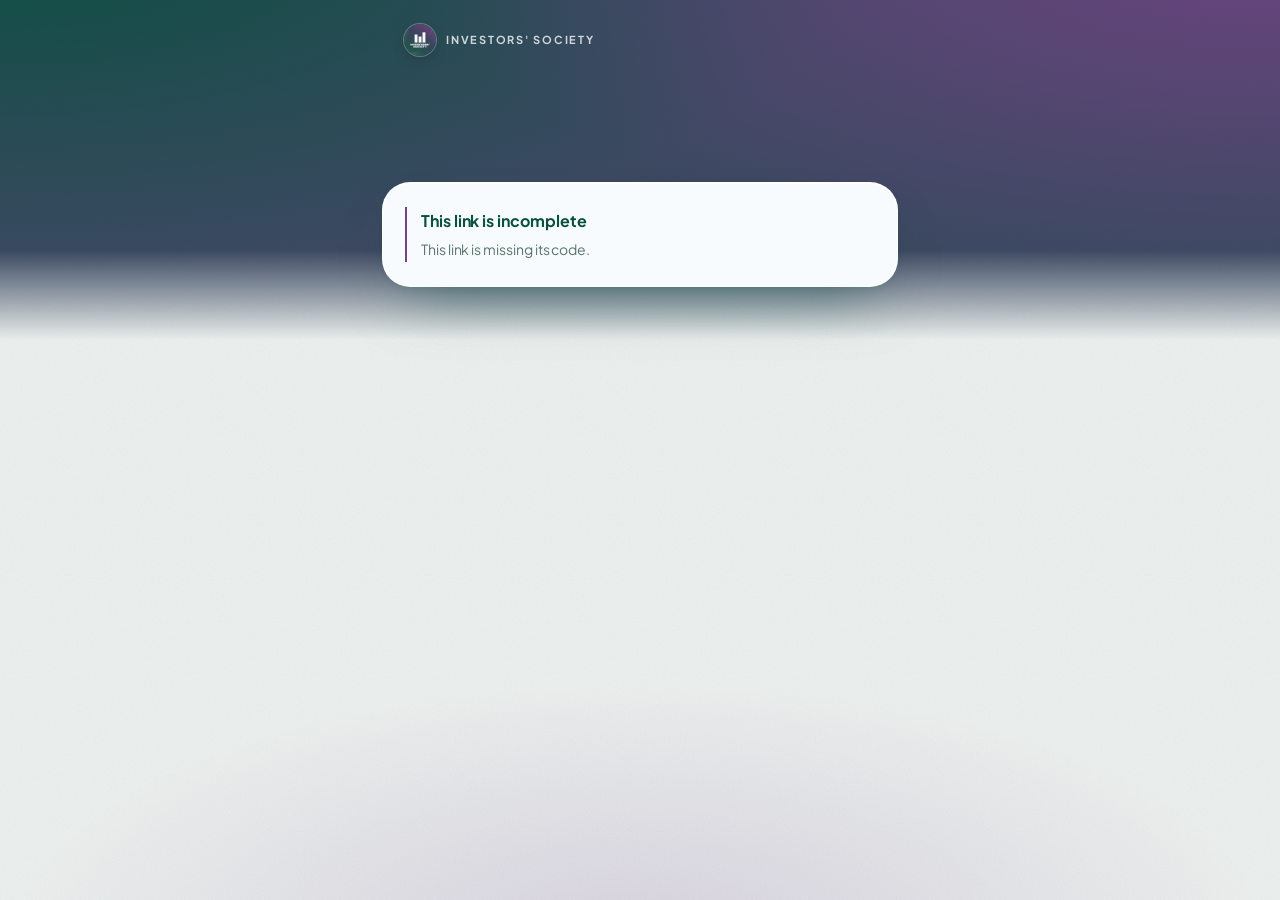
==== commit a297dbf6: "The page wears the Society's logo, and the spec records the letter and where its band lives The bran" ====
--- a/app/index.html
+++ b/app/index.html
@@ -40,23 +40,10 @@
 <div id="app">
   <main class="wrap">
     <!-- The same brand row app.js draws, so the first paint and the loaded page share one
-         shape. The mark is the same vector as icon.svg. -->
+         shape. The mark is the Society's logo, mail/logo.png, which the emails share. -->
     <header class="head">
       <p class="brand">
-        <svg viewBox="0 0 100 100" aria-hidden="true" focusable="false">
-          <defs>
-            <linearGradient id="is9boot" x1="0" y1="1" x2="1" y2="0">
-              <stop offset="0" stop-color="#085040"/>
-              <stop offset="1" stop-color="#724485"/>
-            </linearGradient>
-          </defs>
-          <rect width="100" height="100" rx="22" fill="url(#is9boot)"/>
-          <g fill="#F8FBFD">
-            <rect x="33" y="41" width="9" height="25"/>
-            <rect x="46" y="47" width="9" height="19"/>
-            <rect x="59" y="34" width="9" height="32"/>
-          </g>
-        </svg>
+        <img src="./mail/logo.png" alt="" width="32" height="32" decoding="async">
         <span>Investors' Society</span>
       </p>
     </header>
--- a/app/style.css
+++ b/app/style.css
@@ -164,12 +164,12 @@
   gap: 10px;
   margin: 0 0 20px;
 }
-.brand svg {
-  display: block;
-  width: 28px;
-  height: 28px;
-  /* 22 percent tracks the mark's own corner (rx 22 on a 100 box) at any size. */
-  border-radius: 22%;
+.brand img {
+  display: block;
+  width: 32px;
+  height: 32px;
+  /* The logo is a circle already; the ring and the shadow lift it off the backdrop. */
+  border-radius: 50%;
   box-shadow: 0 0 0 1px rgba(255, 255, 255, 0.28), 0 6px 16px -6px rgba(0, 0, 0, 0.35);
 }
 .brand span {
@@ -380,6 +380,231 @@
   color: var(--sage);
 }
 
+/* ---------- the President's desk ---------- */
+
+/* A segment is a section of the one sheet: a serif title and a hairline above, nothing else.
+   The first segment has no rule, because the sheet's own edge is its rule. */
+.segment { padding: 22px 0 6px; border-top: 1px solid var(--rule); }
+.segment:first-of-type { border-top: 0; padding-top: 18px; }
+.segment-title {
+  margin: 0 0 8px;
+  font-family: var(--font-display);
+  font-optical-sizing: auto;
+  font-weight: 600;
+  font-size: 24px;
+  line-height: 1.15;
+  letter-spacing: -0.01em;
+}
+.segment-empty { margin: 8px 0 12px; font-size: 14px; color: var(--sage); }
+.picked-who { margin: 2px 0 12px; font-size: 14px; color: var(--sage); }
+
+/* Four numbers, one line. The number in the serif at display size, the label as a caption.
+   Only overdue takes the exception colour, and only when it is above zero. */
+.tiles {
+  display: grid;
+  grid-template-columns: repeat(4, 1fr);
+  gap: 8px;
+  margin: 6px 0 14px;
+}
+.tile {
+  padding: 12px 6px 10px;
+  border: 1px solid var(--rule);
+  border-radius: 14px;
+  text-align: center;
+  background: rgba(255, 255, 255, 0.5);
+}
+.tile-n {
+  display: block;
+  font-family: var(--font-display);
+  font-optical-sizing: auto;
+  font-weight: 600;
+  font-size: 26px;
+  line-height: 1;
+  letter-spacing: -0.02em;
+}
+.tile-l {
+  display: block;
+  margin-top: 6px;
+  font-size: 10px;
+  font-weight: 700;
+  letter-spacing: 0.1em;
+  text-transform: uppercase;
+  color: var(--sage);
+}
+.tile.hot .tile-n { color: var(--strong); }
+.tile.hot { border-color: var(--strong); }
+
+/* Everyone at a glance: one row per officer, three numbers, the whole row a button. */
+.overview { list-style: none; margin: 0; padding: 0; }
+.overview li { border-bottom: 1px solid var(--rule); }
+.overview li:last-child { border-bottom: 0; }
+.ov-row {
+  display: flex;
+  align-items: center;
+  justify-content: space-between;
+  gap: 12px;
+  width: 100%;
+  min-height: var(--tap);
+  padding: 12px 0;
+  border: 0;
+  background: none;
+  font: inherit;
+  color: inherit;
+  text-align: left;
+  cursor: pointer;
+}
+.ov-who { display: flex; flex-direction: column; min-width: 0; }
+.ov-office { font-size: 15px; font-weight: 600; letter-spacing: -0.008em; }
+.ov-name { font-size: 12px; color: var(--sage); }
+.ov-nums { display: flex; gap: 12px; flex: 0 0 auto; font-size: 12px; color: var(--sage); font-variant-numeric: tabular-nums; }
+.ov-n b { font-weight: 700; color: var(--green); }
+.ov-n.hot b { color: var(--strong); }
+
+/* The fold: what is done stays one tap away. */
+.fold {
+  display: block;
+  margin: 4px 0 8px;
+  padding: 10px 0;
+  border: 0;
+  background: none;
+  font: inherit;
+  font-size: 13px;
+  font-weight: 700;
+  letter-spacing: 0.06em;
+  text-transform: uppercase;
+  color: var(--sage);
+  cursor: pointer;
+}
+
+/* The add form: the same fields as the tab, in the page's own controls. */
+.add { margin: 22px 0 8px; padding-top: 18px; border-top: 1px dashed var(--rule-strong); }
+.add-title { margin: 0 0 12px; font-size: 15px; font-weight: 700; }
+.field-row { display: grid; grid-template-columns: 1fr 1fr; gap: 12px; }
+.field input {
+  width: 100%;
+  min-height: var(--tap);
+  padding: 0 14px;
+  border: 1px solid var(--rule-strong);
+  border-radius: 12px;
+  background-color: rgba(255, 255, 255, 0.6);
+  font: inherit;
+  font-size: 16px;
+  color: var(--green);
+  -webkit-appearance: none;
+  appearance: none;
+}
+.field input::placeholder { color: var(--sage); opacity: 0.8; }
+.field input:disabled { color: var(--sage); }
+
+/* A button that reads as a word inside a sentence. */
+.link-btn {
+  padding: 0;
+  border: 0;
+  background: none;
+  font: inherit;
+  font-weight: 700;
+  color: var(--green);
+  text-decoration: underline;
+  text-underline-offset: 3px;
+  cursor: pointer;
+}
+
+@media (max-width: 400px) {
+  .tiles { gap: 6px; }
+  .tile-n { font-size: 22px; }
+  .ov-nums { gap: 8px; }
+}
+
+/* ---------- the sign-off, admin only ---------- */
+
+/* The one line pointer at the top of the admin page while the sign-off is missing: a
+   sentence in the exception colour, and a button because it scrolls to the card. It must
+   never be a link, because a fragment in the address would replace the token on a reload. */
+.pointer {
+  display: block;
+  width: 100%;
+  margin: 18px 0 0;
+  padding: 0;
+  border: 0;
+  background: none;
+  font: inherit;
+  font-size: 13px;
+  font-weight: 600;
+  line-height: 1.5;
+  text-align: left;
+  color: var(--strong);
+  cursor: pointer;
+}
+
+/* A section, not a box: two hairlines and the same left axis as the list. The heading is in
+   the serif because it is the one other title on the page, and the state line under it
+   carries the exception colour only while the sign-off is missing. */
+.signoff {
+  margin: 24px 0 4px;
+  padding: 20px 0 22px;
+  border-top: 1px solid var(--rule);
+}
+.signoff-title {
+  margin: 0 0 4px;
+  font-family: var(--font-display);
+  font-optical-sizing: auto;
+  font-weight: 600;
+  font-size: 22px;
+  line-height: 1.2;
+  letter-spacing: -0.01em;
+}
+.signoff-state { margin: 0 0 16px; font-size: 13px; line-height: 1.5; color: var(--sage); }
+.signoff-state.hold { color: var(--strong); font-weight: 600; }
+
+.field { display: block; margin: 0 0 12px; }
+.field > span {
+  display: block;
+  margin-bottom: 6px;
+  font-size: 11px;
+  font-weight: 700;
+  letter-spacing: 0.12em;
+  text-transform: uppercase;
+  color: var(--sage);
+}
+/* The native select, drawn as the page draws everything else: a hairline, a soft corner and
+   one chevron in sage. 16 px so iOS does not zoom the page when it opens. */
+.field select {
+  width: 100%;
+  min-height: var(--tap);
+  padding: 0 40px 0 14px;
+  border: 1px solid var(--rule-strong);
+  border-radius: 12px;
+  background-color: rgba(255, 255, 255, 0.6);
+  background-image: url("data:image/svg+xml,%3Csvg xmlns='http://www.w3.org/2000/svg' width='16' height='16' viewBox='0 0 24 24'%3E%3Cpath d='M6 9l6 6 6-6' fill='none' stroke='%2358756a' stroke-width='2.2' stroke-linecap='round' stroke-linejoin='round'/%3E%3C/svg%3E");
+  background-repeat: no-repeat;
+  background-position: right 14px center;
+  font: inherit;
+  font-size: 16px;
+  color: var(--green);
+  -webkit-appearance: none;
+  appearance: none;
+}
+.field select:disabled { color: var(--sage); }
+
+.save {
+  min-height: var(--tap);
+  padding: 0 22px;
+  border: 0;
+  border-radius: 12px;
+  background: var(--green);
+  color: var(--paper);
+  font: inherit;
+  font-size: 15px;
+  font-weight: 700;
+  cursor: pointer;
+}
+/* Disabled is a colour that still reads, never a fade. */
+.save:disabled { background: var(--sage); color: var(--paper); cursor: default; }
+.signoff-note { margin: 12px 0 0; font-size: 13px; line-height: 1.5; color: var(--sage); }
+
+/* The office on an admin row, first on the meta line, so fourteen lists read as one. */
+.office { font-weight: 600; color: var(--green); }
+
 /* ---------- states ---------- */
 
 .wait {
